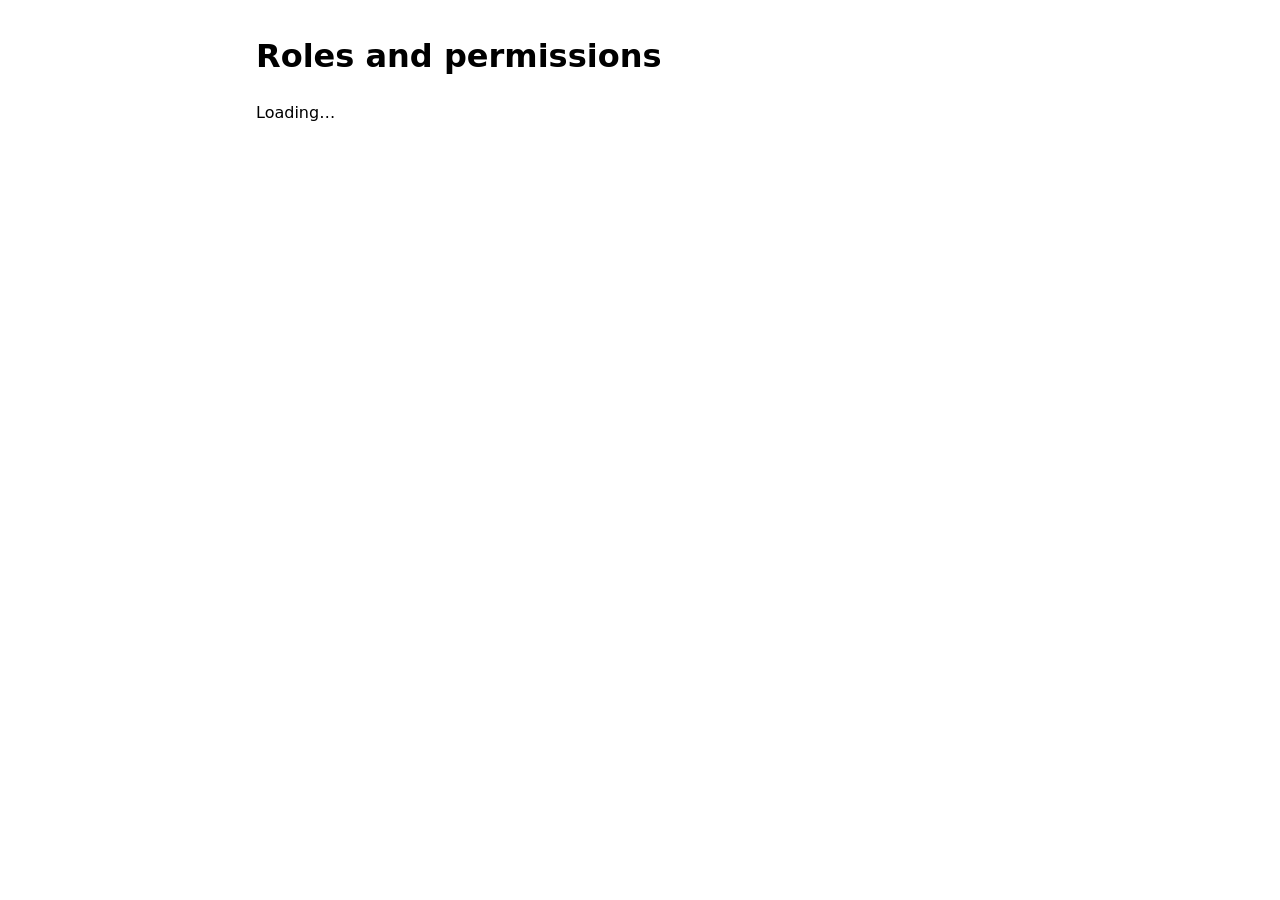
==== radio-app/src/main/resources/static/cu-18/index.html @ 2c925e8e "feat(auth): add the role administration page Refs #27" ====
<!doctype html>
<html lang="en">
<head>
    <meta charset="utf-8">
    <meta name="viewport" content="width=device-width, initial-scale=1">
    <title>Roles and permissions</title>
    <style>
        main { max-width: 48rem; margin: 2rem auto; padding: 0 1rem; font: 1rem/1.5 system-ui, sans-serif; }
        form, .roles { display: flex; flex-wrap: wrap; align-items: center; gap: .5rem; }
        input, button, select { font: inherit; padding: .35rem .5rem; }
        .account { border-top: 1px solid #c8c8c8; padding: .8rem 0; }
        .account h2 { margin: 0 0 .4rem; font-size: 1.1rem; }
    </style>
</head>
<body>
    <main>
        <h1>Roles and permissions</h1>
        <p id="roles-status" role="status" aria-live="polite">Loading…</p>
        <section id="roles-admin" aria-label="User accounts" hidden>
            <form id="roles-search">
                <label for="roles-query">Search by name or ID</label>
                <input id="roles-query" name="query" type="search">
                <button type="submit">Search</button>
            </form>
            <div id="roles-results" aria-label="Search results"></div>
        </section>
    </main>
    <script type="module" src="./cu-18.js"></script>
</body>
</html>
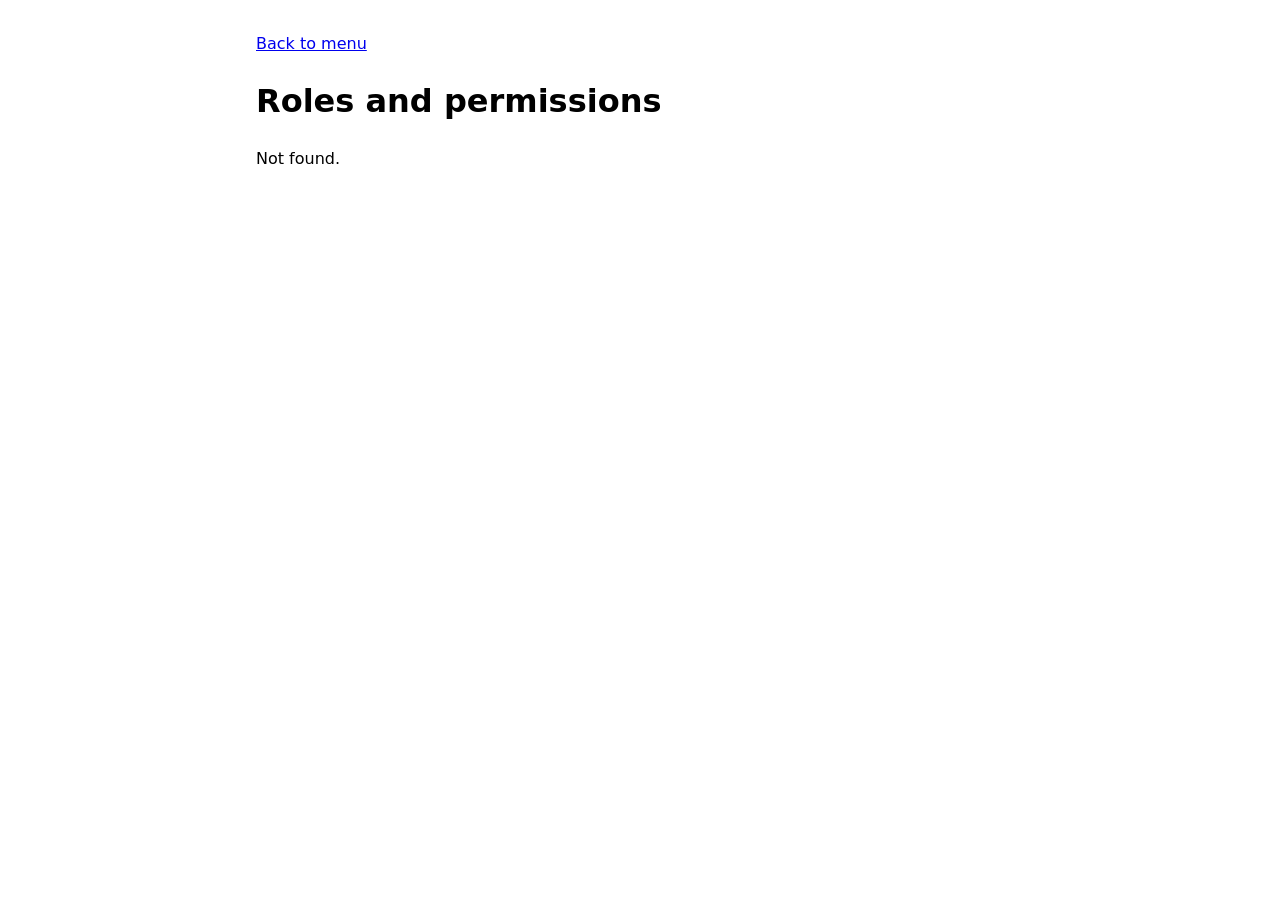
==== commit e6baa464: "feat(app): client shell Login page with the simulated corporate SSO, menu by role with logout, share" ====
--- a/radio-app/src/main/resources/static/cu-18/index.html
+++ b/radio-app/src/main/resources/static/cu-18/index.html
@@ -14,6 +14,7 @@
 </head>
 <body>
     <main>
+        <p><a href="../app.html">Back to menu</a></p>
         <h1>Roles and permissions</h1>
         <p id="roles-status" role="status" aria-live="polite">Loading…</p>
         <section id="roles-admin" aria-label="User accounts" hidden>
